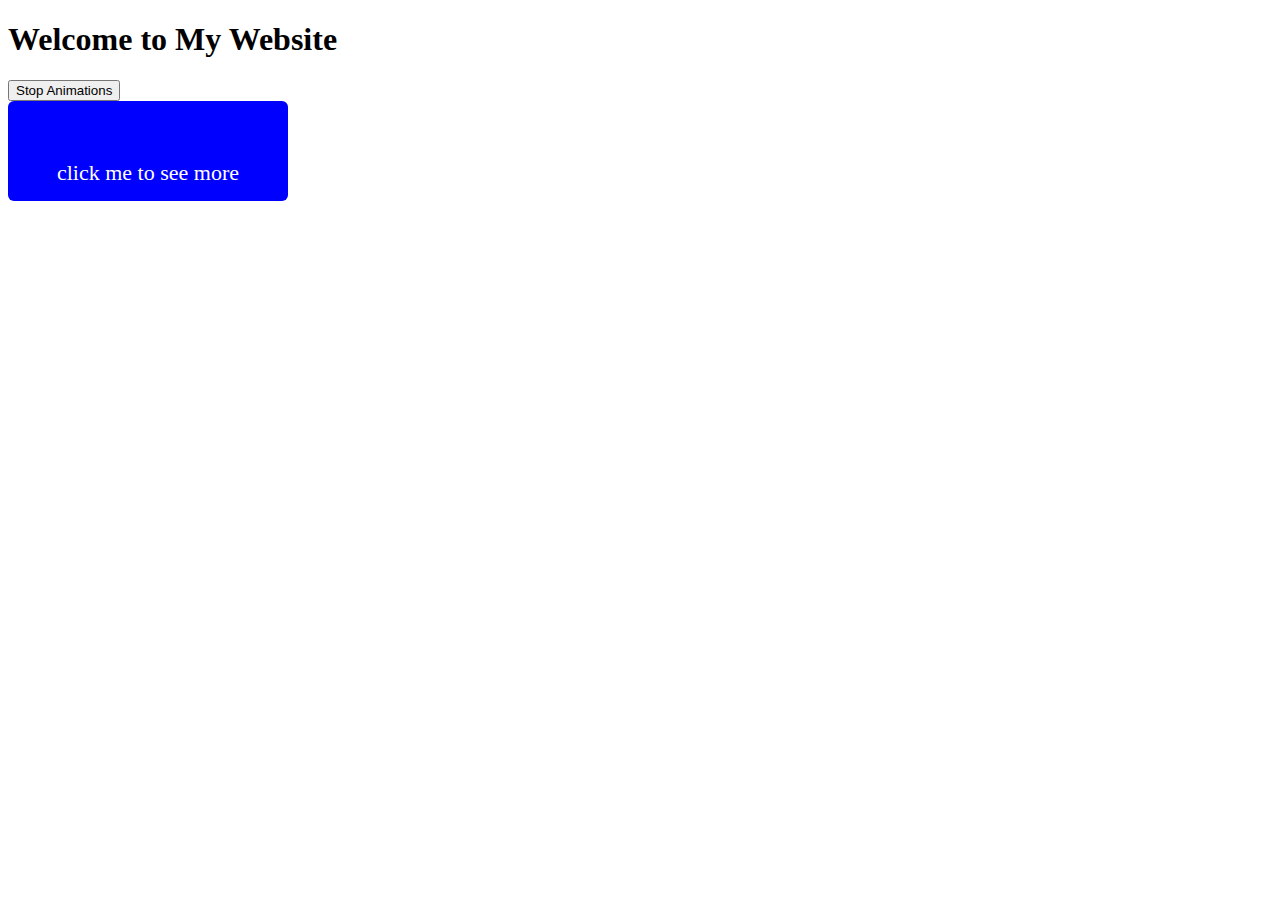
==== index.html @ 27a0b955 "just added some animations" ====
<!DOCTYPE html>
<html lang="en">
  <head>
    <meta charset="UTF-8" />
    <meta name="viewport" content="width=device-width, initial-scale=1.0" />
    <title>Document</title>
    <script
      src="https://code.jquery.com/jquery-3.7.1.min.js"
      integrity="sha256-/JqT3SQfawRcv/BIHPThkBvs0OEvtFFmqPF/lYI/Cxo="
      crossorigin="anonymous"
    ></script>
    <link rel="stylesheet" href="styles/style.css" />
    <script>
      $(document).ready(function () {
        $(".content-box").click(function () {
          $(".content-box").animate(
            {
              width: "400px",
              height: "300px",
            },
            1000
          );

          $(".content-after")
            .show()
            .animate({ opacity: "1" }, 3000)
            .animate({ fontSize: "20px" }, 3000);
        });

        $("#btn").click(function () {
          $(".content-box").stop(true, true);
          $(".content-after").stop(true, true);
        });
      });
    </script>
  </head>
  <body>
    <header id="header">
      <h1>Welcome to My Website</h1>
    </header>

    <button id="btn">Stop Animations</button>
    <main class="content-box">
      <p class="content-before">click me to see more</p>
      <p class="content-after">
        This is a paragraph within a section.This is a paragraph within a
        section. This is a paragraph within a section. This is a paragraph
        within a section. This is a paragraph within a section. This is a
        paragraph within a section.
      </p>
    </main>

    <script src="script.js"></script>
  </body>
</html>
---- styles/style.css ----
.content-box {
    width: 240px;
    background-color: blue;
    height: 60px;
    border-radius: 6px;
    padding: 20px;
}

.content-before {
    font-size: 22px;
    color: white;
    text-align: center;
    line-height: 60px;
}

.content-after {
    display: none;
    font-size: 14px;
    color: #fff;
    text-align: left;
    line-height: 16px;
    opacity: 0;
}
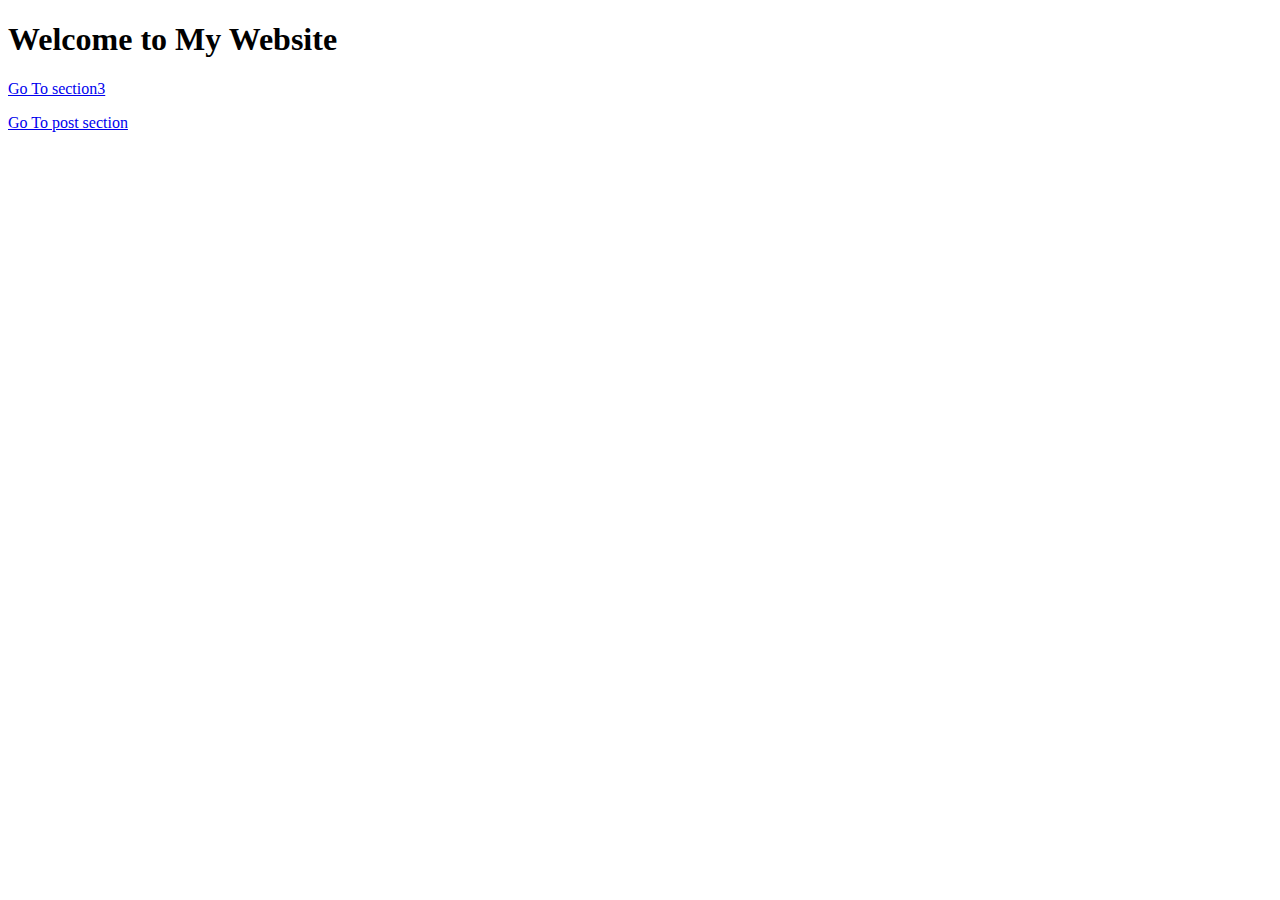
==== commit 920fdda7: "i created scrolling functionality using jquery" ====
--- a/index.html
+++ b/index.html
@@ -1,4 +1,4 @@
-<!DOCTYPE html>
+<!-- <!DOCTYPE html>
 <html lang="en">
   <head>
     <meta charset="UTF-8" />
@@ -52,4 +52,40 @@
 
     <script src="script.js"></script>
   </body>
+</html> -->
+<!DOCTYPE html>
+<html lang="en">
+  <head>
+    <meta charset="UTF-8" />
+    <meta name="viewport" content="width=device-width, initial-scale=1.0" />
+    <title>Document</title>
+    <script
+      src="https://code.jquery.com/jquery-3.7.1.min.js"
+      integrity="sha256-/JqT3SQfawRcv/BIHPThkBvs0OEvtFFmqPF/lYI/Cxo="
+      crossorigin="anonymous"
+    ></script>
+    <link rel="stylesheet" href="styles/style.css" />
+    <script></script>
+  </head>
+  <body>
+    <header id="header">
+      <h1>Welcome to My Website</h1>
+    </header>
+
+    <main>
+      <a href="subpage.html#section3">
+        <div>
+          <p>Go To section3</p>
+        </div>
+      </a>
+
+      <a href="subpage.html#post">
+        <div>
+          <p>Go To post section</p>
+        </div>
+      </a>
+    </main>
+
+    <script src="script.js"></script>
+  </body>
 </html>
--- a/styles/style.css
+++ b/styles/style.css
@@ -20,4 +20,41 @@
     text-align: left;
     line-height: 16px;
     opacity: 0;
+}
+
+.section1 {
+    background-color: aliceblue;
+    width: 100%;
+    height: 500px;
+    display: flex;
+    justify-content: center;
+    align-items: center;
+}
+
+.section2 {
+    background-color: gray;
+    width: 100%;
+    height: 500px;
+    display: flex;
+    justify-content: center;
+    align-items: center;
+}
+
+
+.section3 {
+    background-color: gainsboro;
+    width: 100%;
+    height: 500px;
+    display: flex;
+    justify-content: center;
+    align-items: center;
+}
+
+.section4 {
+    background-color: burlywood;
+    width: 100%;
+    height: 500px;
+    display: flex;
+    justify-content: center;
+    align-items: center;
 }--- a/styles/style.css
+++ b/styles/style.css
@@ -20,4 +20,41 @@
     text-align: left;
     line-height: 16px;
     opacity: 0;
+}
+
+.section1 {
+    background-color: aliceblue;
+    width: 100%;
+    height: 500px;
+    display: flex;
+    justify-content: center;
+    align-items: center;
+}
+
+.section2 {
+    background-color: gray;
+    width: 100%;
+    height: 500px;
+    display: flex;
+    justify-content: center;
+    align-items: center;
+}
+
+
+.section3 {
+    background-color: gainsboro;
+    width: 100%;
+    height: 500px;
+    display: flex;
+    justify-content: center;
+    align-items: center;
+}
+
+.section4 {
+    background-color: burlywood;
+    width: 100%;
+    height: 500px;
+    display: flex;
+    justify-content: center;
+    align-items: center;
 }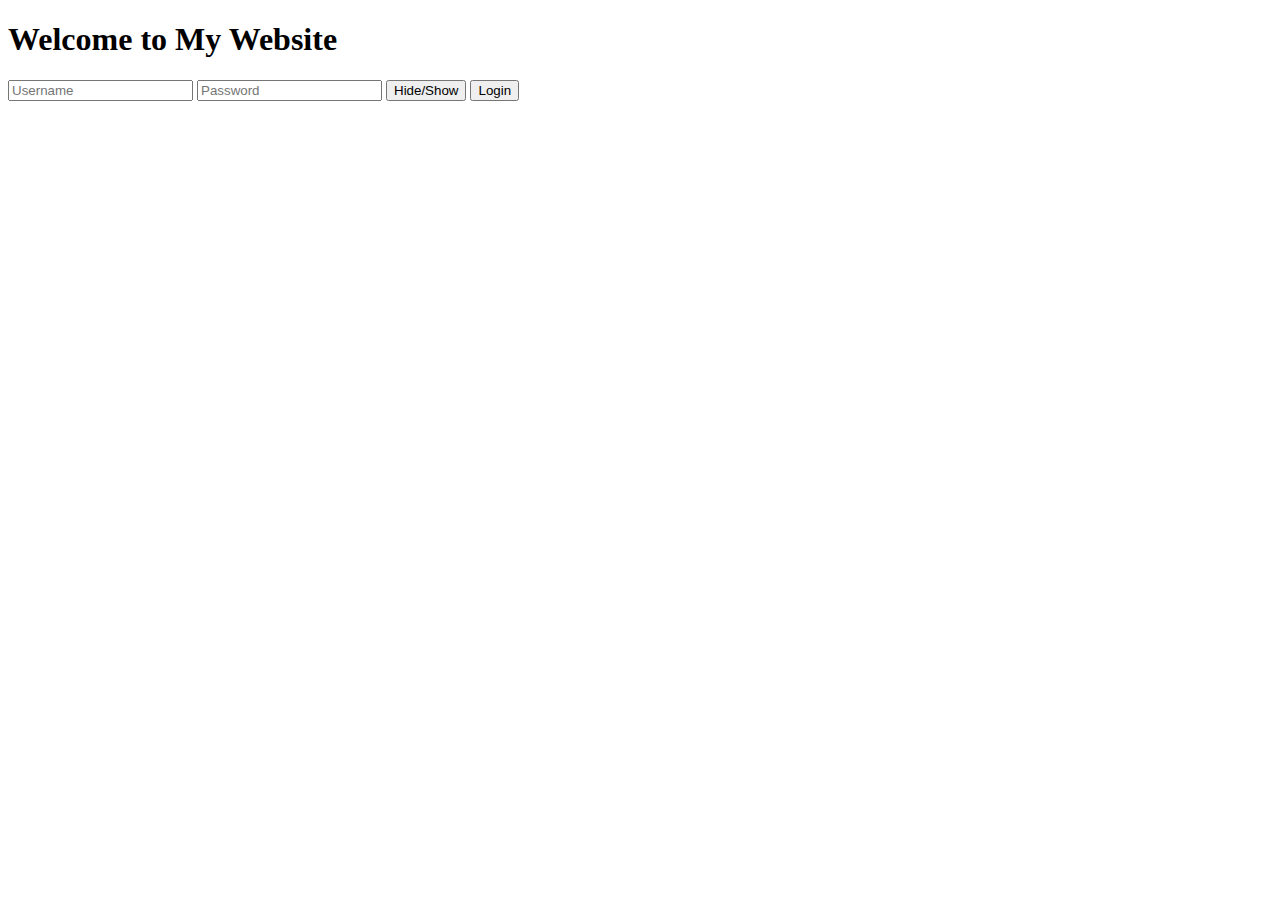
==== commit 0c4d53fc: "i added show/hide password functionality using jquery" ====
--- a/index.html
+++ b/index.html
@@ -1,58 +1,3 @@
-<!-- <!DOCTYPE html>
-<html lang="en">
-  <head>
-    <meta charset="UTF-8" />
-    <meta name="viewport" content="width=device-width, initial-scale=1.0" />
-    <title>Document</title>
-    <script
-      src="https://code.jquery.com/jquery-3.7.1.min.js"
-      integrity="sha256-/JqT3SQfawRcv/BIHPThkBvs0OEvtFFmqPF/lYI/Cxo="
-      crossorigin="anonymous"
-    ></script>
-    <link rel="stylesheet" href="styles/style.css" />
-    <script>
-      $(document).ready(function () {
-        $(".content-box").click(function () {
-          $(".content-box").animate(
-            {
-              width: "400px",
-              height: "300px",
-            },
-            1000
-          );
-
-          $(".content-after")
-            .show()
-            .animate({ opacity: "1" }, 3000)
-            .animate({ fontSize: "20px" }, 3000);
-        });
-
-        $("#btn").click(function () {
-          $(".content-box").stop(true, true);
-          $(".content-after").stop(true, true);
-        });
-      });
-    </script>
-  </head>
-  <body>
-    <header id="header">
-      <h1>Welcome to My Website</h1>
-    </header>
-
-    <button id="btn">Stop Animations</button>
-    <main class="content-box">
-      <p class="content-before">click me to see more</p>
-      <p class="content-after">
-        This is a paragraph within a section.This is a paragraph within a
-        section. This is a paragraph within a section. This is a paragraph
-        within a section. This is a paragraph within a section. This is a
-        paragraph within a section.
-      </p>
-    </main>
-
-    <script src="script.js"></script>
-  </body>
-</html> -->
 <!DOCTYPE html>
 <html lang="en">
   <head>
@@ -72,20 +17,19 @@
       <h1>Welcome to My Website</h1>
     </header>
 
-    <main>
-      <a href="subpage.html#section3">
-        <div>
-          <p>Go To section3</p>
-        </div>
-      </a>
-
-      <a href="subpage.html#post">
-        <div>
-          <p>Go To post section</p>
-        </div>
-      </a>
-    </main>
+    <form action="">
+      <input type="text" name="uid" placeholder="Username" />
+      <input id="viewPwd" type="password" name="pwd" placeholder="Password" />
+      <button onclick="changepwdtype()" type="button">Hide/Show</button>
+      <button type="submit">Login</button>
+    </form>
 
     <script src="script.js"></script>
   </body>
+  <script src="main.js"></script>
+  <script
+    src="https://code.jquery.com/jquery-3.7.1.min.js"
+    integrity="sha256-/JqT3SQfawRcv/BIHPThkBvs0OEvtFFmqPF/lYI/Cxo="
+    crossorigin="anonymous"
+  ></script>
 </html>
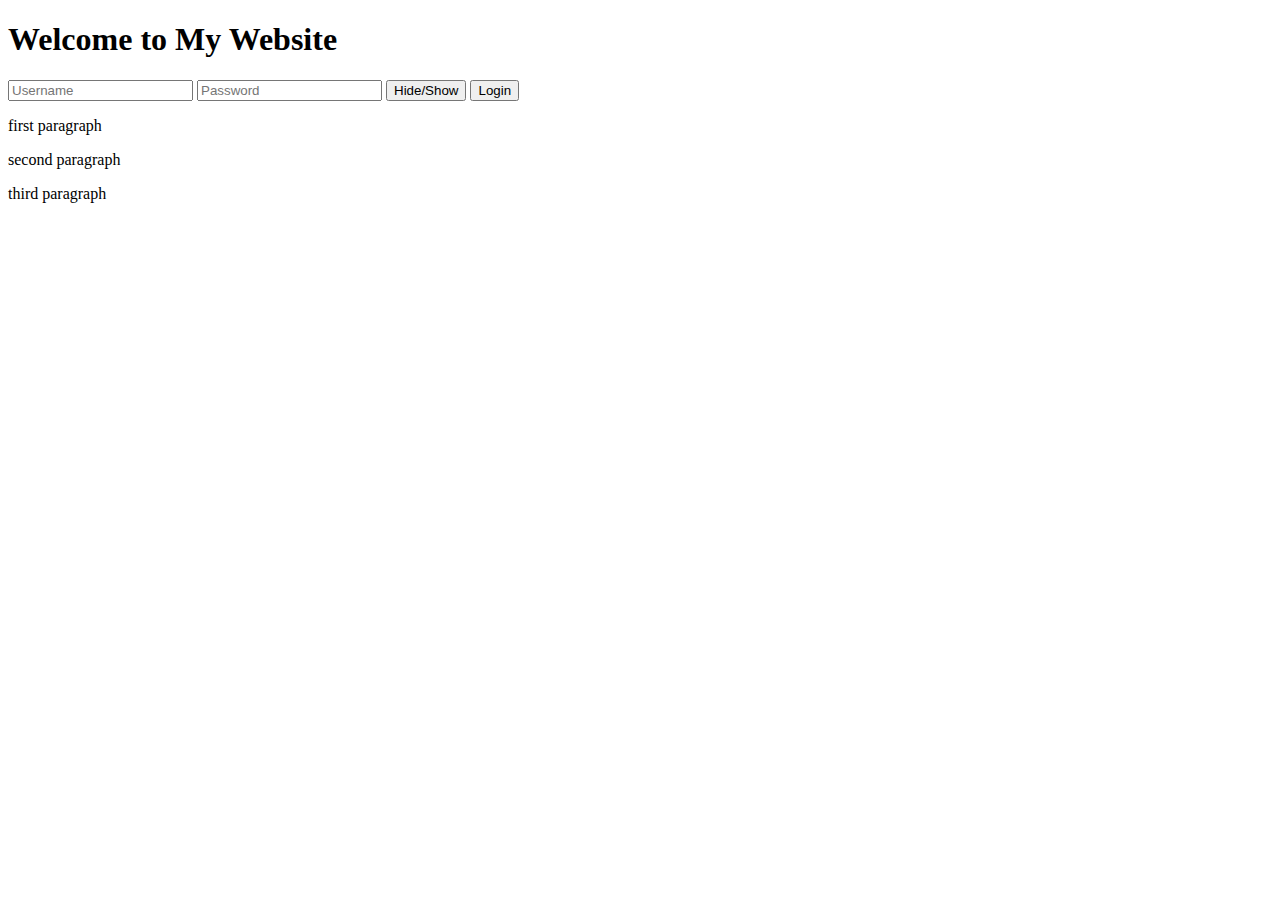
==== commit 60cceeb9: "i learn how to append elements using jquery" ====
--- a/index.html
+++ b/index.html
@@ -24,6 +24,12 @@
       <button type="submit">Login</button>
     </form>
 
+    <div id="container">
+      <p>first paragraph</p>
+      <p>second paragraph</p>
+      <p>third paragraph</p>
+    </div>
+
     <script src="script.js"></script>
   </body>
   <script src="main.js"></script>
